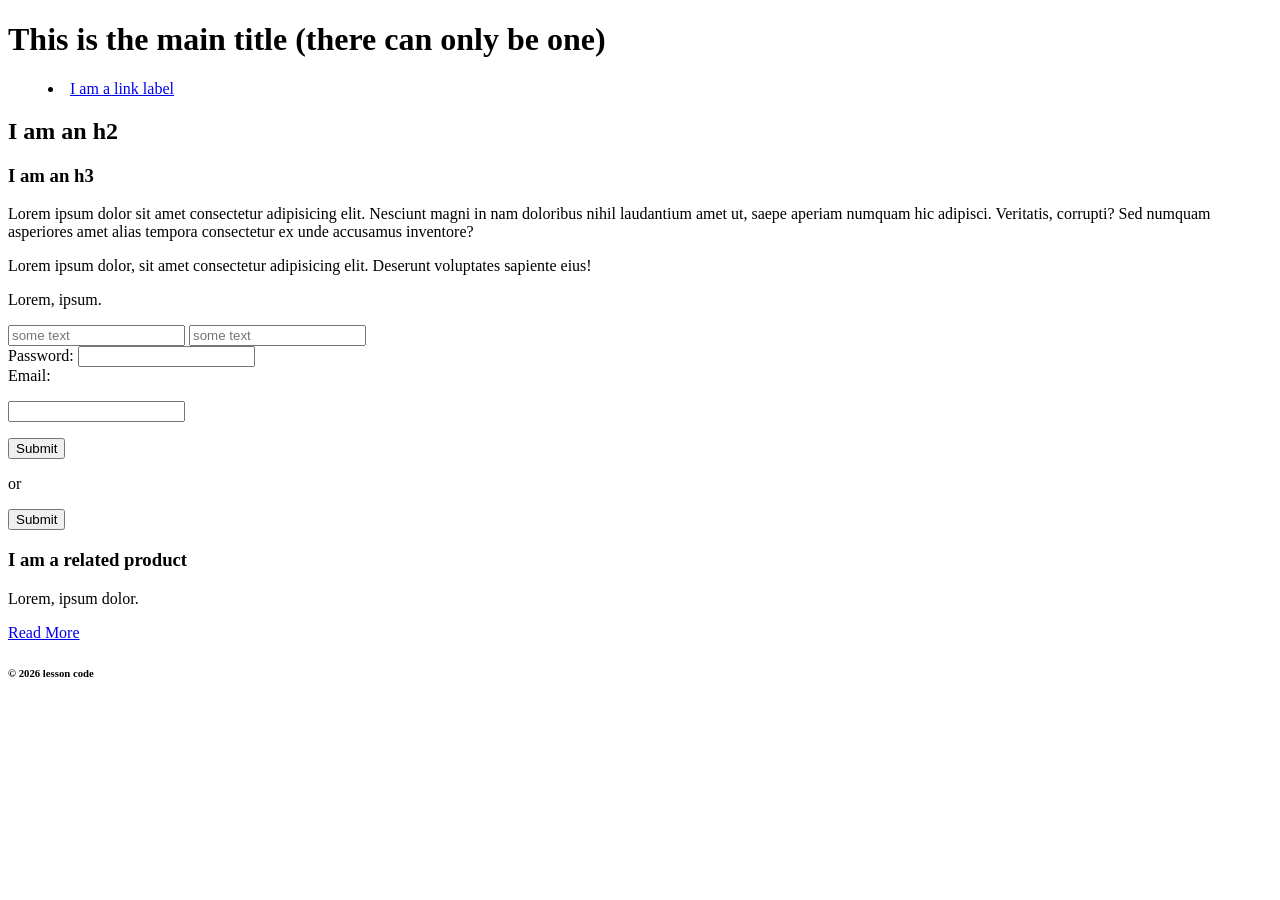
==== index.html @ 8b5b82c1 "Week 1 upload" ====
<!DOCTYPE html>
<html lang="en">
<head>
     <!-- This is an HTML comment! Inside the head we add our metadata, links to CSS, JS and fonts-->
     <meta charset='UTF-8'> 
     <meta name=" "viewport" content="width=device-width, initial-scale=1"> 
     <title>Week 1 learning HTML</title>
     <meta name="description" content="This week we are looking at basic HTML structure">
     <meta name="robots" content="nofollow, noindex"> 
</head>
<!--everything in the body is visible to the user -->
<body>
    <header>
        <h1>This is the main title (there can only be one) </h1>
        <nav>
            <menu>
                <li>
                    <a href="index.html">I am a link label</a>
                </li>
            </menu>
        </nav>
    </header>
    <main>
        <section>
            <h2>I am an h2</h2>
            <div>
                <h3>I am an h3</h3>
                <p>Lorem ipsum dolor sit amet consectetur adipisicing elit. Nesciunt magni in nam doloribus nihil laudantium amet ut, saepe aperiam numquam hic adipisci. Veritatis, corrupti? Sed numquam asperiores amet alias tempora consectetur ex unde accusamus inventore?</p>
                <p class="class">Lorem ipsum dolor, sit amet consectetur adipisicing elit. Deserunt voluptates sapiente eius!</p>
                <p id="class">Lorem, ipsum.</p>
            </div>
        </section>
        <section>
            <form method="post" action="somefile.php">
                <!-- notice the Layout of the 1st 2-->
                <input type="text" placeholder="some text" required>
                <input type="text" placeholder="some text" required> 
                <br> <!-- this is really the only time to use a br-->
                <label>Password:</label>
                <input type="password">
                <br>
                <label>Email:</label>
                <p><input type="email"></p>
                <button type="submit">Submit</button>
                <p>or</p>
                <input type="submit"> 
            </form>
        </section>
    </main>
    <aside>
        <article>
            <h3>I am a related product</h3>
            <p>Lorem, ipsum dolor.</p>
            <a href="#">Read More</a>
        </article>
    </aside>
    <footer>
        <h6>&copy; 2026 lesson code</h6>
    </footer>
</body>
</html>
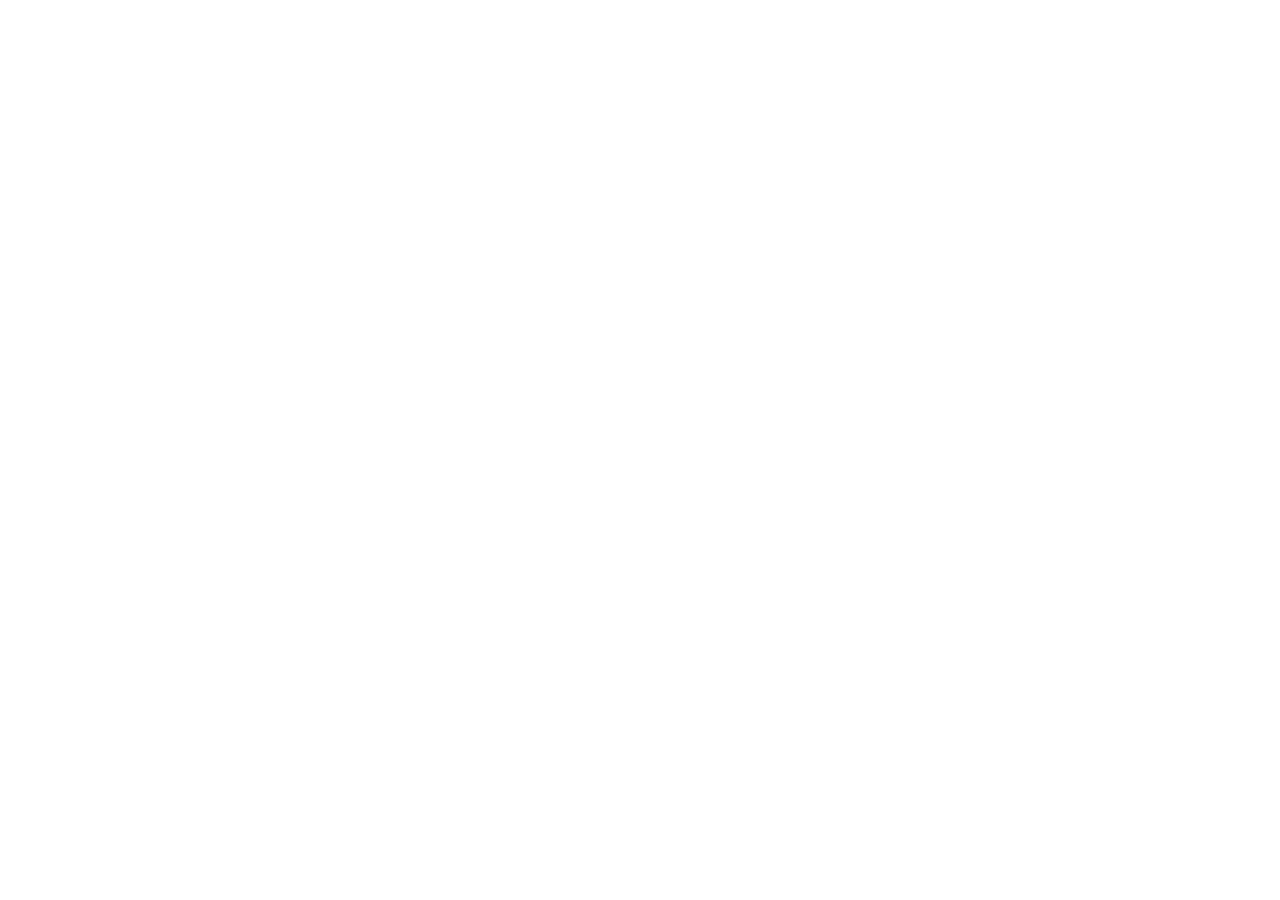
==== commit dda6c1f4: "Song Lyric Assignment Initial Upload" ====
--- a/index.html
+++ b/index.html
@@ -7,55 +7,4 @@
      <title>Week 1 learning HTML</title>
      <meta name="description" content="This week we are looking at basic HTML structure">
      <meta name="robots" content="nofollow, noindex"> 
-</head>
-<!--everything in the body is visible to the user -->
-<body>
-    <header>
-        <h1>This is the main title (there can only be one) </h1>
-        <nav>
-            <menu>
-                <li>
-                    <a href="index.html">I am a link label</a>
-                </li>
-            </menu>
-        </nav>
-    </header>
-    <main>
-        <section>
-            <h2>I am an h2</h2>
-            <div>
-                <h3>I am an h3</h3>
-                <p>Lorem ipsum dolor sit amet consectetur adipisicing elit. Nesciunt magni in nam doloribus nihil laudantium amet ut, saepe aperiam numquam hic adipisci. Veritatis, corrupti? Sed numquam asperiores amet alias tempora consectetur ex unde accusamus inventore?</p>
-                <p class="class">Lorem ipsum dolor, sit amet consectetur adipisicing elit. Deserunt voluptates sapiente eius!</p>
-                <p id="class">Lorem, ipsum.</p>
-            </div>
-        </section>
-        <section>
-            <form method="post" action="somefile.php">
-                <!-- notice the Layout of the 1st 2-->
-                <input type="text" placeholder="some text" required>
-                <input type="text" placeholder="some text" required> 
-                <br> <!-- this is really the only time to use a br-->
-                <label>Password:</label>
-                <input type="password">
-                <br>
-                <label>Email:</label>
-                <p><input type="email"></p>
-                <button type="submit">Submit</button>
-                <p>or</p>
-                <input type="submit"> 
-            </form>
-        </section>
-    </main>
-    <aside>
-        <article>
-            <h3>I am a related product</h3>
-            <p>Lorem, ipsum dolor.</p>
-            <a href="#">Read More</a>
-        </article>
-    </aside>
-    <footer>
-        <h6>&copy; 2026 lesson code</h6>
-    </footer>
-</body>
-</html>+</head> 
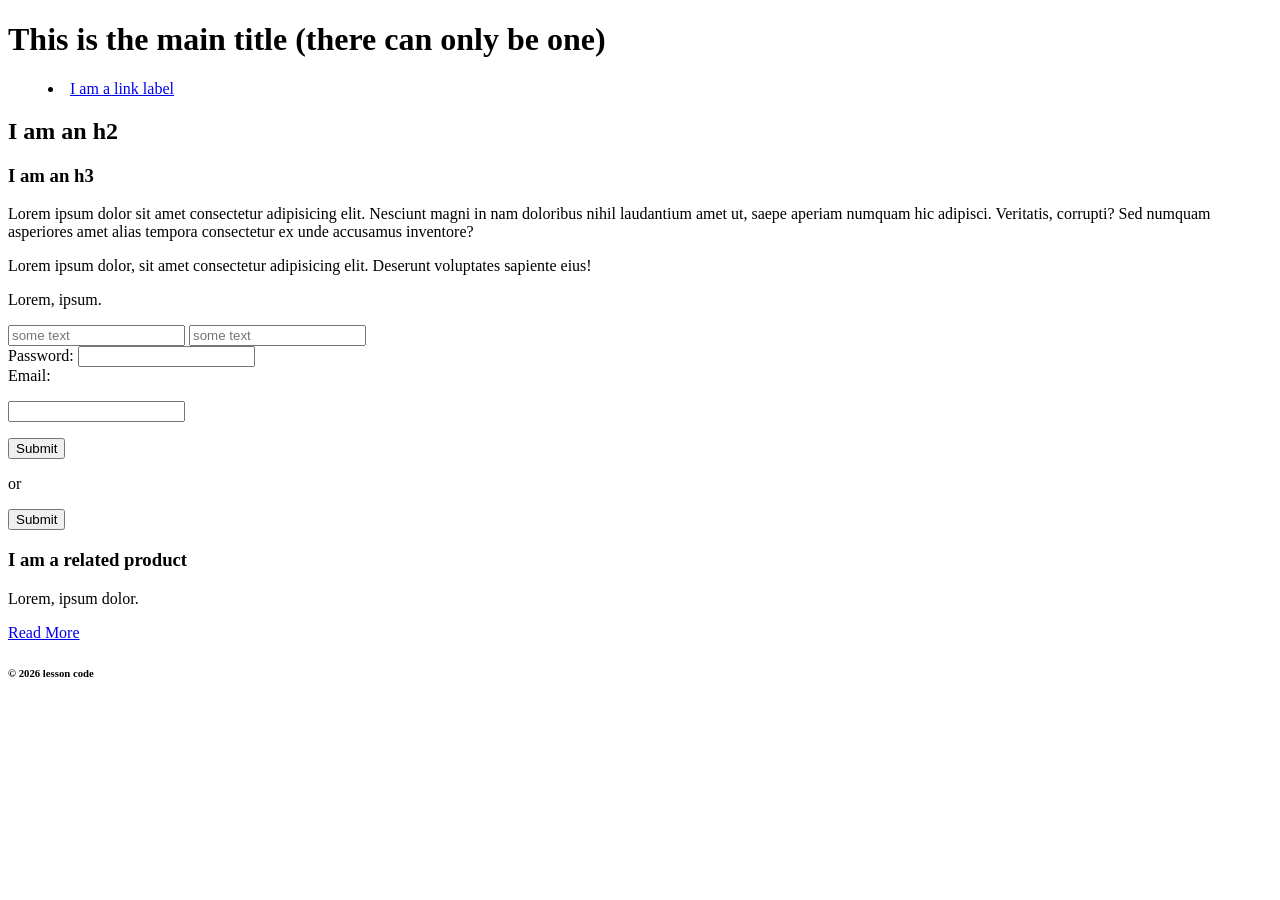
==== commit 86bcf360: "Add files via upload" ====
--- a/index.html
+++ b/index.html
@@ -7,4 +7,55 @@
      <title>Week 1 learning HTML</title>
      <meta name="description" content="This week we are looking at basic HTML structure">
      <meta name="robots" content="nofollow, noindex"> 
-</head> +</head>
+<!--everything in the body is visible to the user -->
+<body>
+    <header>
+        <h1>This is the main title (there can only be one) </h1>
+        <nav>
+            <menu>
+                <li>
+                    <a href="index.html">I am a link label</a>
+                </li>
+            </menu>
+        </nav>
+    </header>
+    <main>
+        <section>
+            <h2>I am an h2</h2>
+            <div>
+                <h3>I am an h3</h3>
+                <p>Lorem ipsum dolor sit amet consectetur adipisicing elit. Nesciunt magni in nam doloribus nihil laudantium amet ut, saepe aperiam numquam hic adipisci. Veritatis, corrupti? Sed numquam asperiores amet alias tempora consectetur ex unde accusamus inventore?</p>
+                <p class="class">Lorem ipsum dolor, sit amet consectetur adipisicing elit. Deserunt voluptates sapiente eius!</p>
+                <p id="class">Lorem, ipsum.</p>
+            </div>
+        </section>
+        <section>
+            <form method="post" action="somefile.php">
+                <!-- notice the Layout of the 1st 2-->
+                <input type="text" placeholder="some text" required>
+                <input type="text" placeholder="some text" required> 
+                <br> <!-- this is really the only time to use a br-->
+                <label>Password:</label>
+                <input type="password">
+                <br>
+                <label>Email:</label>
+                <p><input type="email"></p>
+                <button type="submit">Submit</button>
+                <p>or</p>
+                <input type="submit"> 
+            </form>
+        </section>
+    </main>
+    <aside>
+        <article>
+            <h3>I am a related product</h3>
+            <p>Lorem, ipsum dolor.</p>
+            <a href="#">Read More</a>
+        </article>
+    </aside>
+    <footer>
+        <h6>&copy; 2026 lesson code</h6>
+    </footer>
+</body>
+</html>
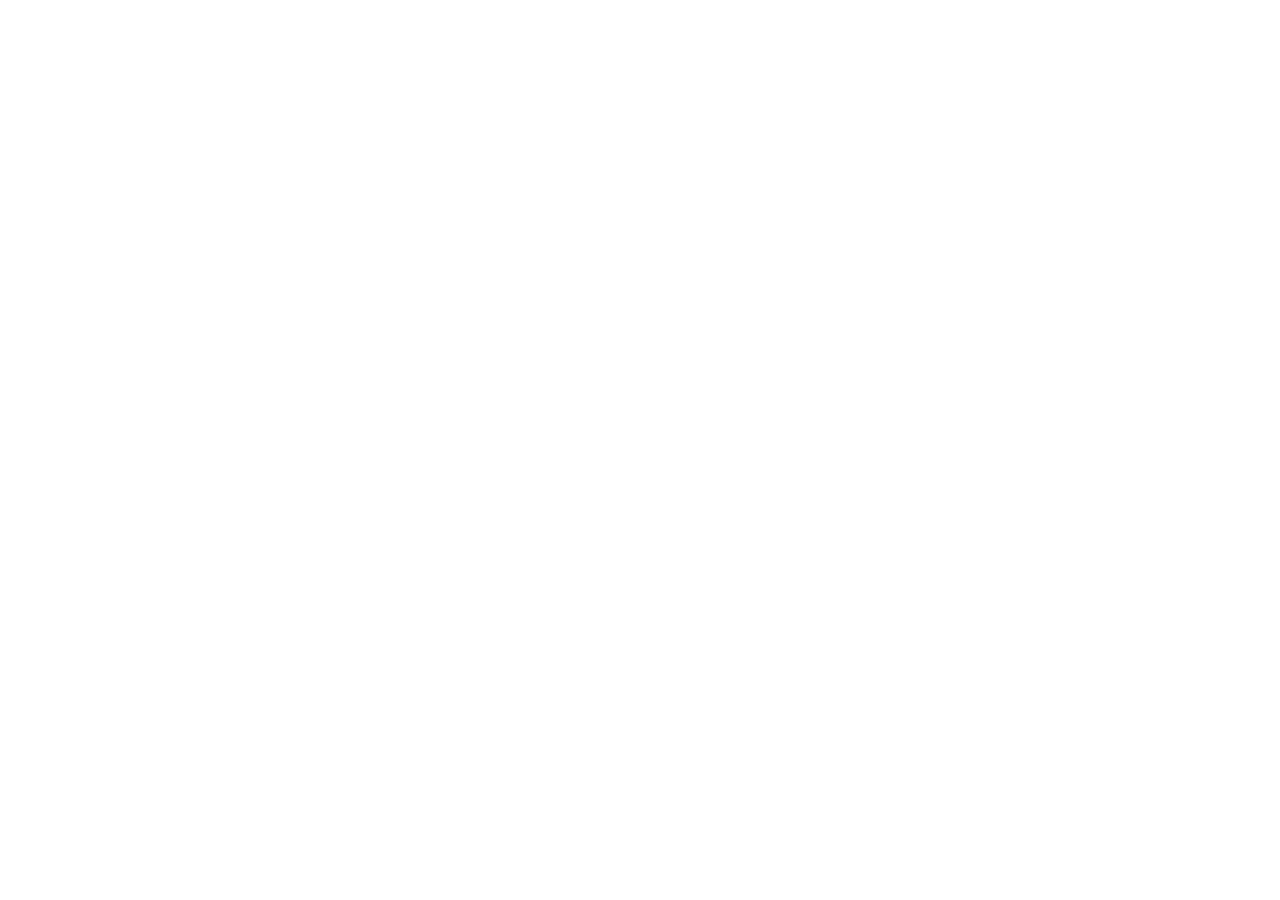
==== commit 0645b24d: "Add files via upload" ====
--- a/index.html
+++ b/index.html
@@ -7,55 +7,4 @@
      <title>Week 1 learning HTML</title>
      <meta name="description" content="This week we are looking at basic HTML structure">
      <meta name="robots" content="nofollow, noindex"> 
-</head>
-<!--everything in the body is visible to the user -->
-<body>
-    <header>
-        <h1>This is the main title (there can only be one) </h1>
-        <nav>
-            <menu>
-                <li>
-                    <a href="index.html">I am a link label</a>
-                </li>
-            </menu>
-        </nav>
-    </header>
-    <main>
-        <section>
-            <h2>I am an h2</h2>
-            <div>
-                <h3>I am an h3</h3>
-                <p>Lorem ipsum dolor sit amet consectetur adipisicing elit. Nesciunt magni in nam doloribus nihil laudantium amet ut, saepe aperiam numquam hic adipisci. Veritatis, corrupti? Sed numquam asperiores amet alias tempora consectetur ex unde accusamus inventore?</p>
-                <p class="class">Lorem ipsum dolor, sit amet consectetur adipisicing elit. Deserunt voluptates sapiente eius!</p>
-                <p id="class">Lorem, ipsum.</p>
-            </div>
-        </section>
-        <section>
-            <form method="post" action="somefile.php">
-                <!-- notice the Layout of the 1st 2-->
-                <input type="text" placeholder="some text" required>
-                <input type="text" placeholder="some text" required> 
-                <br> <!-- this is really the only time to use a br-->
-                <label>Password:</label>
-                <input type="password">
-                <br>
-                <label>Email:</label>
-                <p><input type="email"></p>
-                <button type="submit">Submit</button>
-                <p>or</p>
-                <input type="submit"> 
-            </form>
-        </section>
-    </main>
-    <aside>
-        <article>
-            <h3>I am a related product</h3>
-            <p>Lorem, ipsum dolor.</p>
-            <a href="#">Read More</a>
-        </article>
-    </aside>
-    <footer>
-        <h6>&copy; 2026 lesson code</h6>
-    </footer>
-</body>
-</html>+</head> 
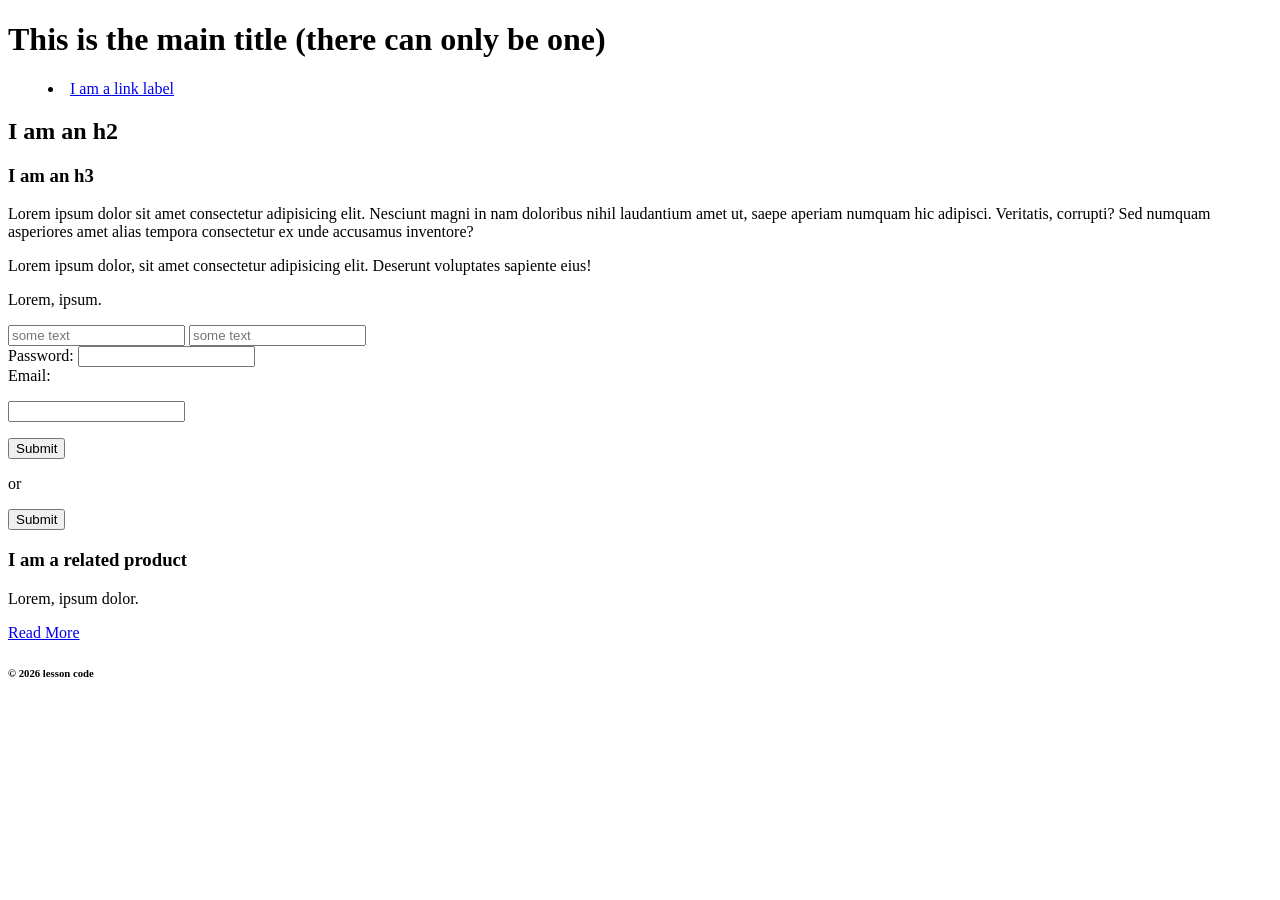
==== commit c5835d0c: "Add files via upload" ====
--- a/index.html
+++ b/index.html
@@ -7,4 +7,55 @@
      <title>Week 1 learning HTML</title>
      <meta name="description" content="This week we are looking at basic HTML structure">
      <meta name="robots" content="nofollow, noindex"> 
-</head> +</head>
+<!--everything in the body is visible to the user -->
+<body>
+    <header>
+        <h1>This is the main title (there can only be one) </h1>
+        <nav>
+            <menu>
+                <li>
+                    <a href="index.html">I am a link label</a>
+                </li>
+            </menu>
+        </nav>
+    </header>
+    <main>
+        <section>
+            <h2>I am an h2</h2>
+            <div>
+                <h3>I am an h3</h3>
+                <p>Lorem ipsum dolor sit amet consectetur adipisicing elit. Nesciunt magni in nam doloribus nihil laudantium amet ut, saepe aperiam numquam hic adipisci. Veritatis, corrupti? Sed numquam asperiores amet alias tempora consectetur ex unde accusamus inventore?</p>
+                <p class="class">Lorem ipsum dolor, sit amet consectetur adipisicing elit. Deserunt voluptates sapiente eius!</p>
+                <p id="class">Lorem, ipsum.</p>
+            </div>
+        </section>
+        <section>
+            <form method="post" action="somefile.php">
+                <!-- notice the Layout of the 1st 2-->
+                <input type="text" placeholder="some text" required>
+                <input type="text" placeholder="some text" required> 
+                <br> <!-- this is really the only time to use a br-->
+                <label>Password:</label>
+                <input type="password">
+                <br>
+                <label>Email:</label>
+                <p><input type="email"></p>
+                <button type="submit">Submit</button>
+                <p>or</p>
+                <input type="submit"> 
+            </form>
+        </section>
+    </main>
+    <aside>
+        <article>
+            <h3>I am a related product</h3>
+            <p>Lorem, ipsum dolor.</p>
+            <a href="#">Read More</a>
+        </article>
+    </aside>
+    <footer>
+        <h6>&copy; 2026 lesson code</h6>
+    </footer>
+</body>
+</html>
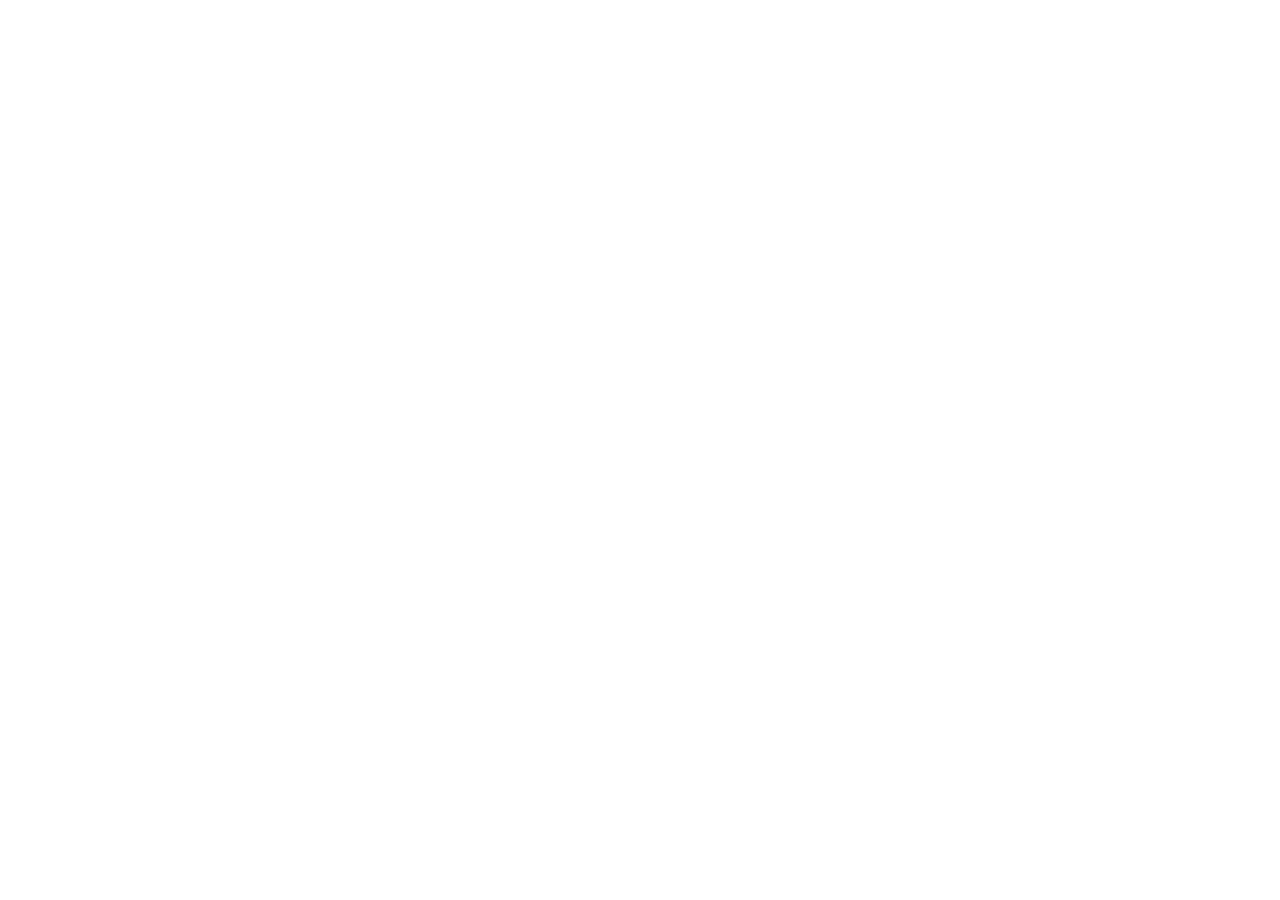
==== commit 8b18c01f: "Add files via upload" ====
--- a/index.html
+++ b/index.html
@@ -7,55 +7,4 @@
      <title>Week 1 learning HTML</title>
      <meta name="description" content="This week we are looking at basic HTML structure">
      <meta name="robots" content="nofollow, noindex"> 
-</head>
-<!--everything in the body is visible to the user -->
-<body>
-    <header>
-        <h1>This is the main title (there can only be one) </h1>
-        <nav>
-            <menu>
-                <li>
-                    <a href="index.html">I am a link label</a>
-                </li>
-            </menu>
-        </nav>
-    </header>
-    <main>
-        <section>
-            <h2>I am an h2</h2>
-            <div>
-                <h3>I am an h3</h3>
-                <p>Lorem ipsum dolor sit amet consectetur adipisicing elit. Nesciunt magni in nam doloribus nihil laudantium amet ut, saepe aperiam numquam hic adipisci. Veritatis, corrupti? Sed numquam asperiores amet alias tempora consectetur ex unde accusamus inventore?</p>
-                <p class="class">Lorem ipsum dolor, sit amet consectetur adipisicing elit. Deserunt voluptates sapiente eius!</p>
-                <p id="class">Lorem, ipsum.</p>
-            </div>
-        </section>
-        <section>
-            <form method="post" action="somefile.php">
-                <!-- notice the Layout of the 1st 2-->
-                <input type="text" placeholder="some text" required>
-                <input type="text" placeholder="some text" required> 
-                <br> <!-- this is really the only time to use a br-->
-                <label>Password:</label>
-                <input type="password">
-                <br>
-                <label>Email:</label>
-                <p><input type="email"></p>
-                <button type="submit">Submit</button>
-                <p>or</p>
-                <input type="submit"> 
-            </form>
-        </section>
-    </main>
-    <aside>
-        <article>
-            <h3>I am a related product</h3>
-            <p>Lorem, ipsum dolor.</p>
-            <a href="#">Read More</a>
-        </article>
-    </aside>
-    <footer>
-        <h6>&copy; 2026 lesson code</h6>
-    </footer>
-</body>
-</html>+</head> 
